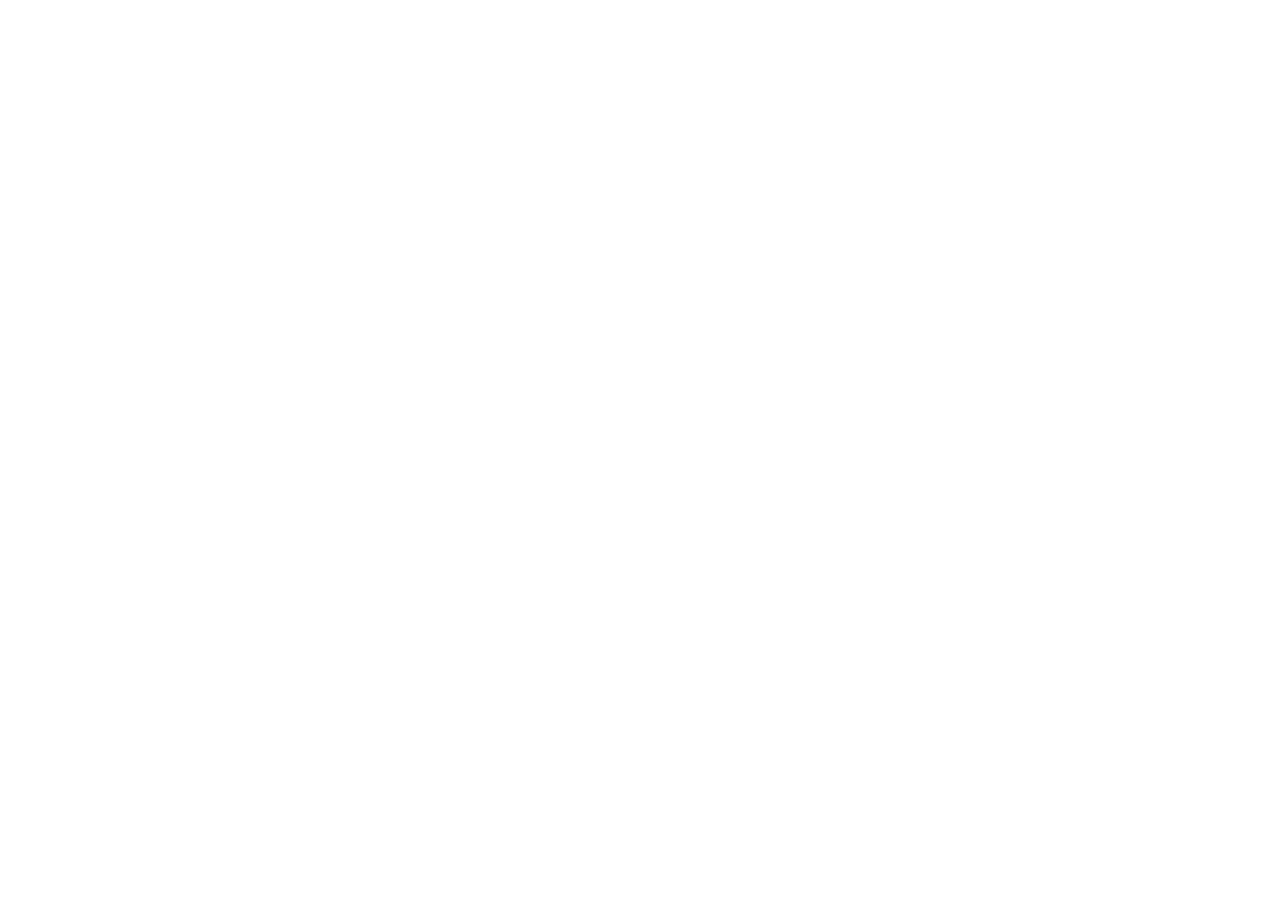
==== index.html @ f71dd546 "init project" ====
<!DOCTYPE html>
<html lang="en">
<head>
    <meta charset="UTF-8">
    <meta http-equiv="X-UA-Compatible" content="IE=edge">
    <meta name="viewport" content="width=device-width, initial-scale=1.0">
    <title>Document</title>
</head>
<body>
    
</body>
</html>
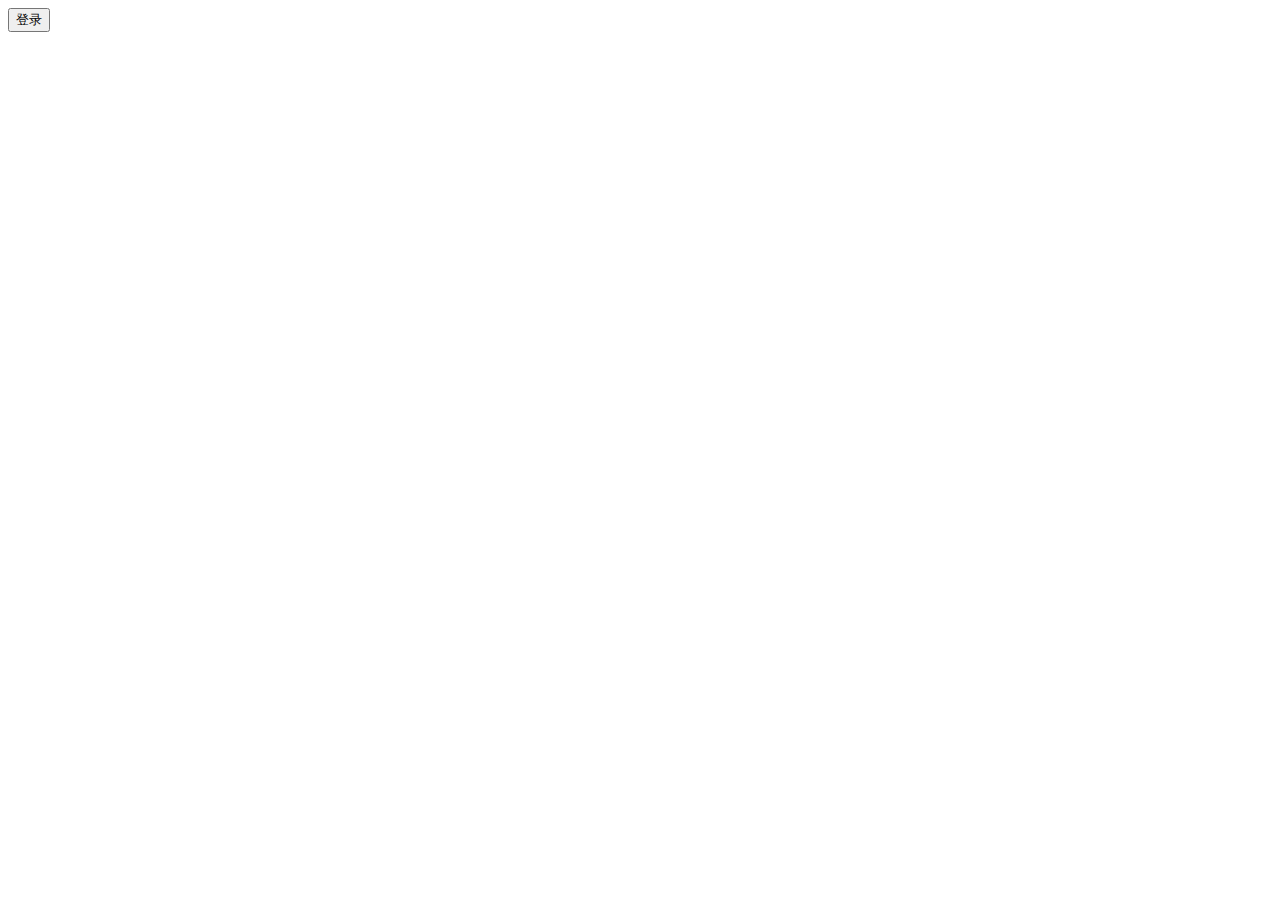
==== commit 728d4a5b: "完成了登录和注册功能" ====
--- a/index.html
+++ b/index.html
@@ -7,6 +7,24 @@
     <title>Document</title>
 </head>
 <body>
-    
+    <button>登录</button>
+    <script src="./home/lib/jquery.min.js"></script>
+    <script>
+        $(function(){
+            $('button').on('click',function(){
+                // $.post('http://127.0.0.1:3007/api/login',{username:'zhangqiao',password:'123456'},(res)=>{
+                    // console.log(res);
+                // })
+                $.ajax({
+                    type: "POST",
+                    url: "http://127.0.0.1:3007/api/login",
+                    data: {username:'zhangqiao',password:'123456'},
+                    success: function (response) {
+                        console.log(response);
+                    }
+                });
+            })
+        })
+    </script>
 </body>
 </html>